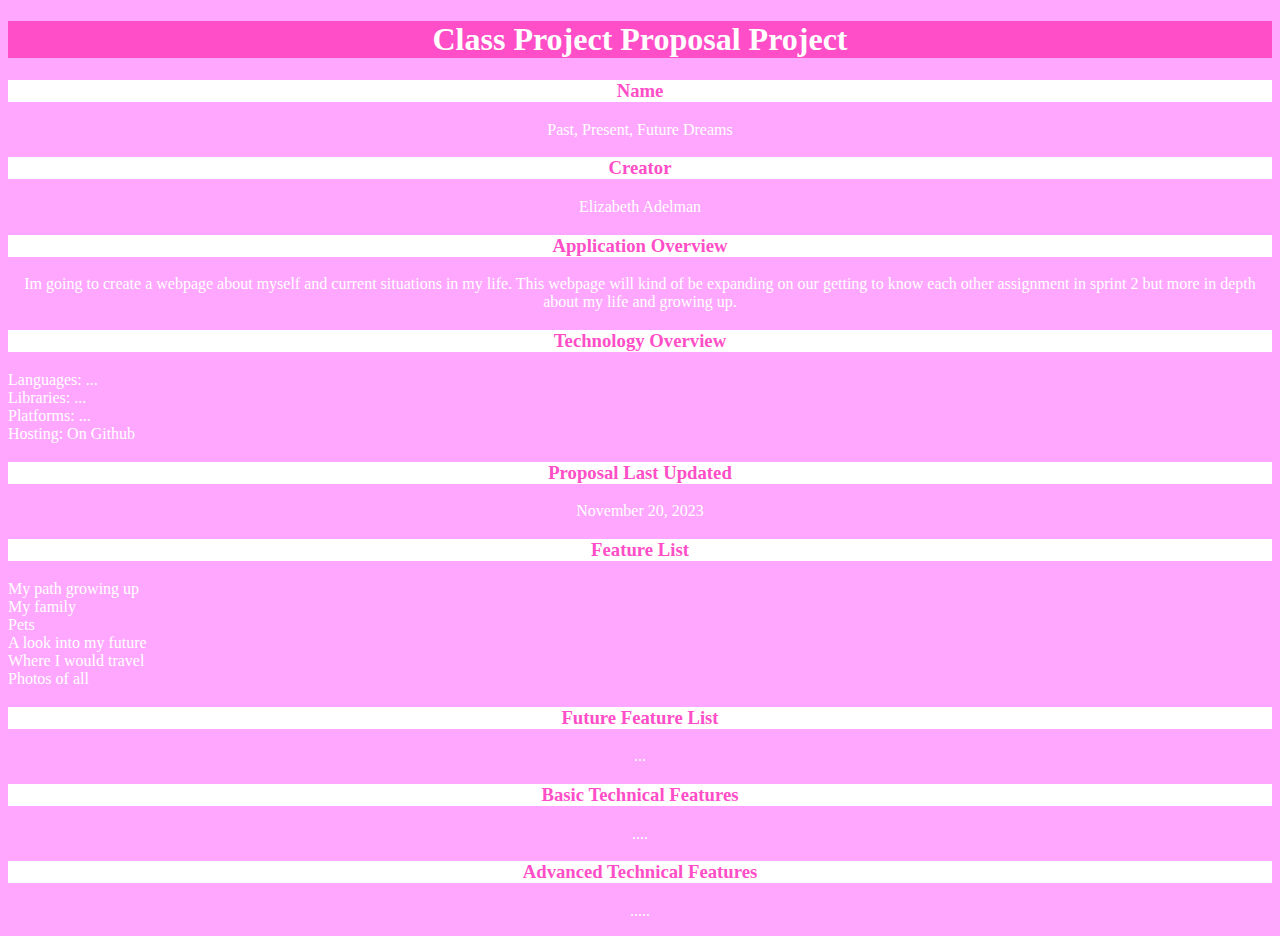
==== index.html @ 25bb5404 "Rename" ====
<!DOCTYPE html>
<html lang="en-US">
<head>
    <link rel="stylesheet" href="css.css">
<title>Page Title</title>
</head>
<body>

<h1>Class Project Proposal Project</h1>

<h3>Name</h3>
<p>
   Past, Present, Future Dreams
</p>

<h3>Creator</h3>
<p>
   Elizabeth Adelman
</p>

<h3>Application Overview</h3>
<p>
    Im going to create a webpage about myself and current situations in my life. This webpage will kind of be expanding on our getting to know each other assignment in sprint 2 but more in depth about my life and growing up. 
</p>

<h3>Technology Overview</h3>
<p>
    <li>Languages: ...</li>
    <li>Libraries: ...</li>
    <li>Platforms: ...</li>
    <li>Hosting: On Github</li>
</p>

<h3>Proposal Last Updated</h3>
<p>
    November 20, 2023
</p>


<h3>Feature List</h3>
<p>
    <li>My path growing up</li>
    <li>My family</li>
    <li>Pets</li>
    <li>A look into my future</li>
    <li>Where I would travel</li>
    <li>Photos of all</li>
</p>


<h3>Future Feature List</h3>
<p>
    ...
</p>


<h3>Basic Technical Features</h3>
<p>
    ....
</p>


<h3>Advanced Technical Features</h3>
<p>
    .....
</p>



</body>
</html>
---- css.css ----
P { text-align: center }
H1 { text-align: center }
H2 { text-align: center }
h3 { text-align: center }


body {
    background-color: rgb(255, 167, 255);
    color: rgb(255, 255, 255);
  }
  
  h1 {
    background-color: rgb(255, 78, 199);
    color: rgb(255, 255, 255);
  }
  h3 {
    background-color: rgb(255, 255, 255);
    color: rgb(255, 78, 199);
  }
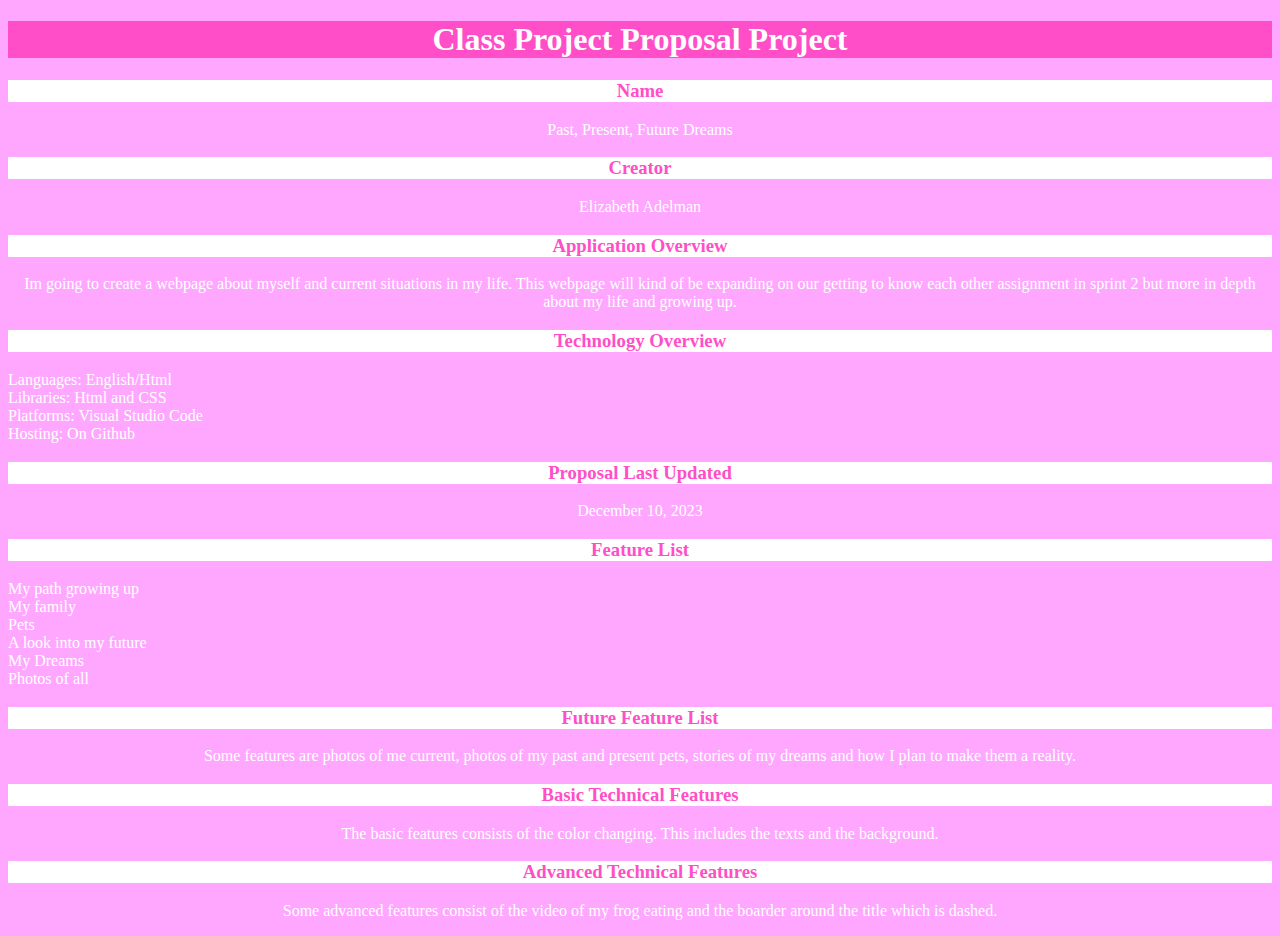
==== commit 7593eec2: "Update index.html" ====
--- a/index.html
+++ b/index.html
@@ -25,15 +25,15 @@
 
 <h3>Technology Overview</h3>
 <p>
-    <li>Languages: ...</li>
-    <li>Libraries: ...</li>
-    <li>Platforms: ...</li>
+    <li>Languages: English/Html</li>
+    <li>Libraries: Html and CSS</li>
+    <li>Platforms: Visual Studio Code</li>
     <li>Hosting: On Github</li>
 </p>
 
 <h3>Proposal Last Updated</h3>
 <p>
-    November 20, 2023
+    December 10, 2023
 </p>
 
 
@@ -43,29 +43,29 @@
     <li>My family</li>
     <li>Pets</li>
     <li>A look into my future</li>
-    <li>Where I would travel</li>
+    <li>My Dreams</li>
     <li>Photos of all</li>
 </p>
 
 
 <h3>Future Feature List</h3>
 <p>
-    ...
+ Some features are photos of me current, photos of my past and present pets, stories of my dreams and how I plan to make them a reality.
 </p>
 
 
 <h3>Basic Technical Features</h3>
 <p>
-    ....
+    The basic features consists of the color changing. This includes the texts and the background.
 </p>
 
 
 <h3>Advanced Technical Features</h3>
 <p>
-    .....
+    Some advanced features consist of the video of my frog eating and the boarder around the title which is dashed.
 </p>
 
 
 
 </body>
-</html>+</html>
